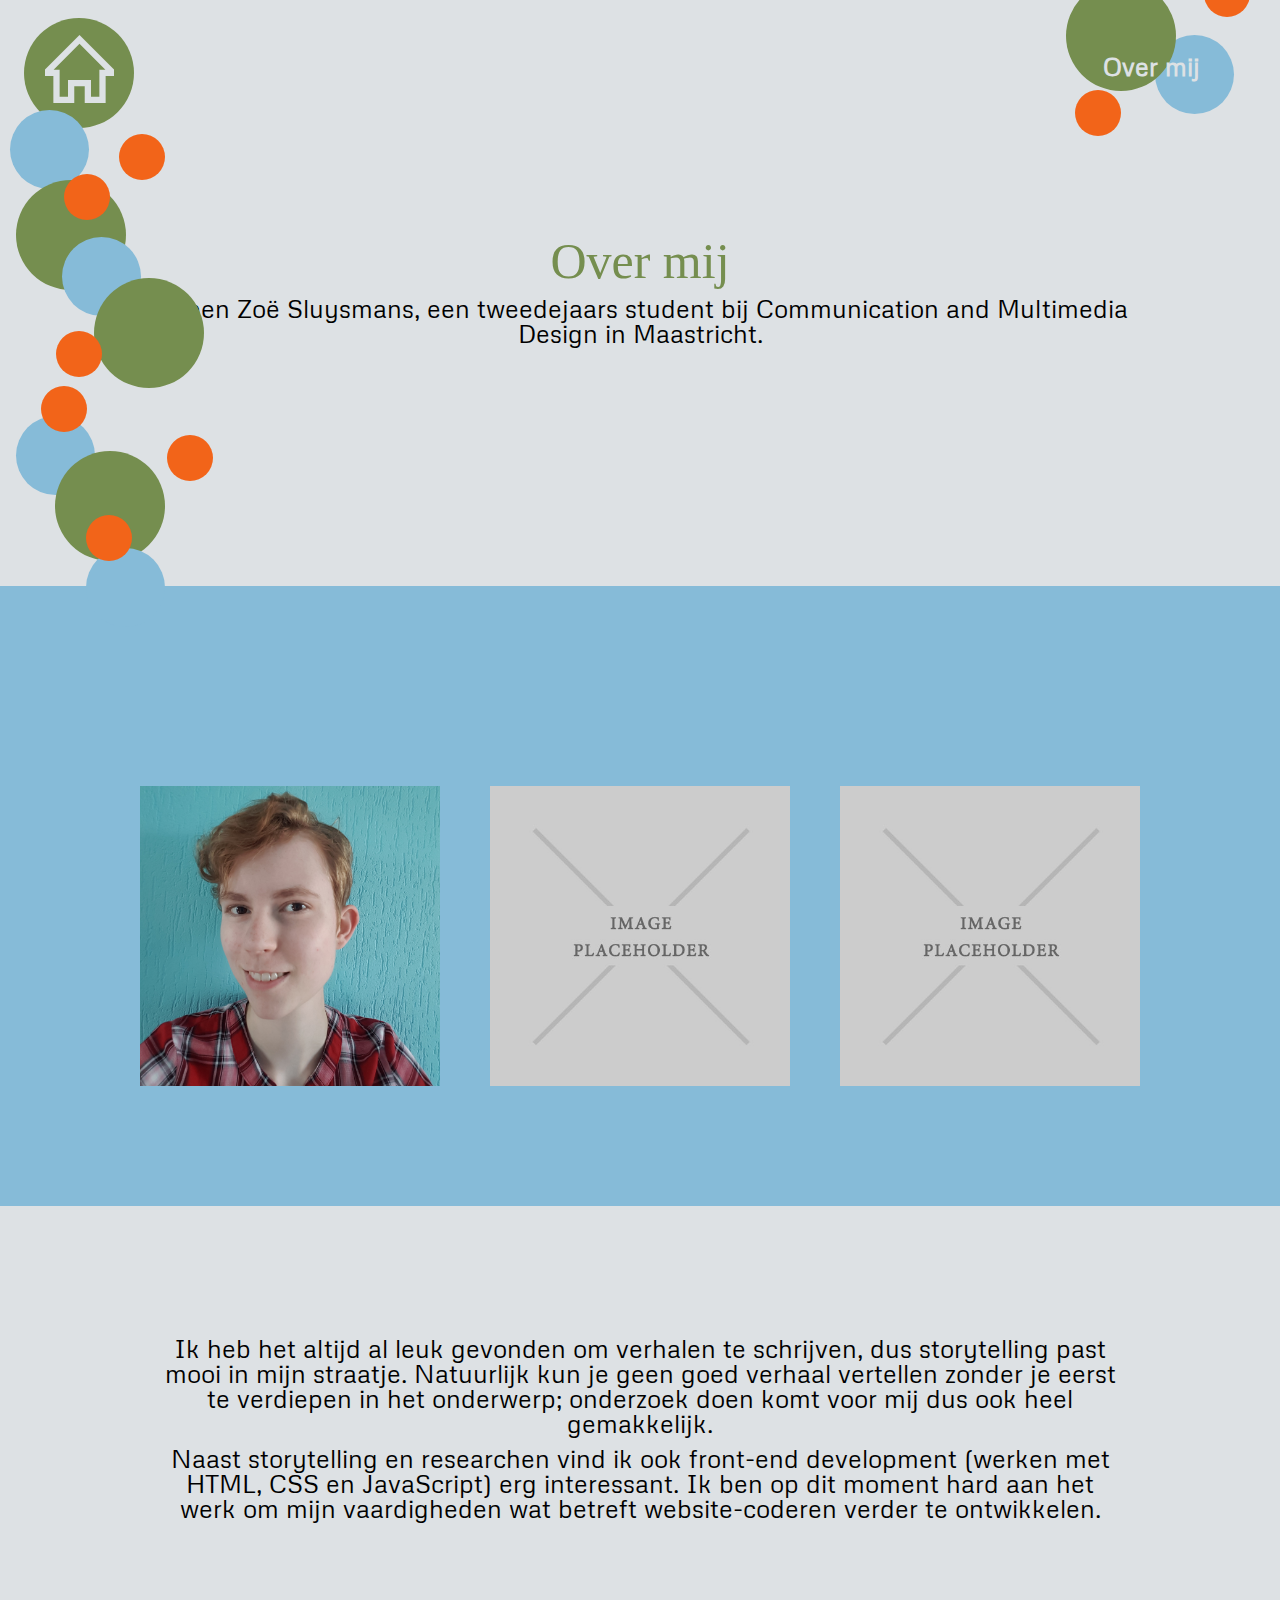
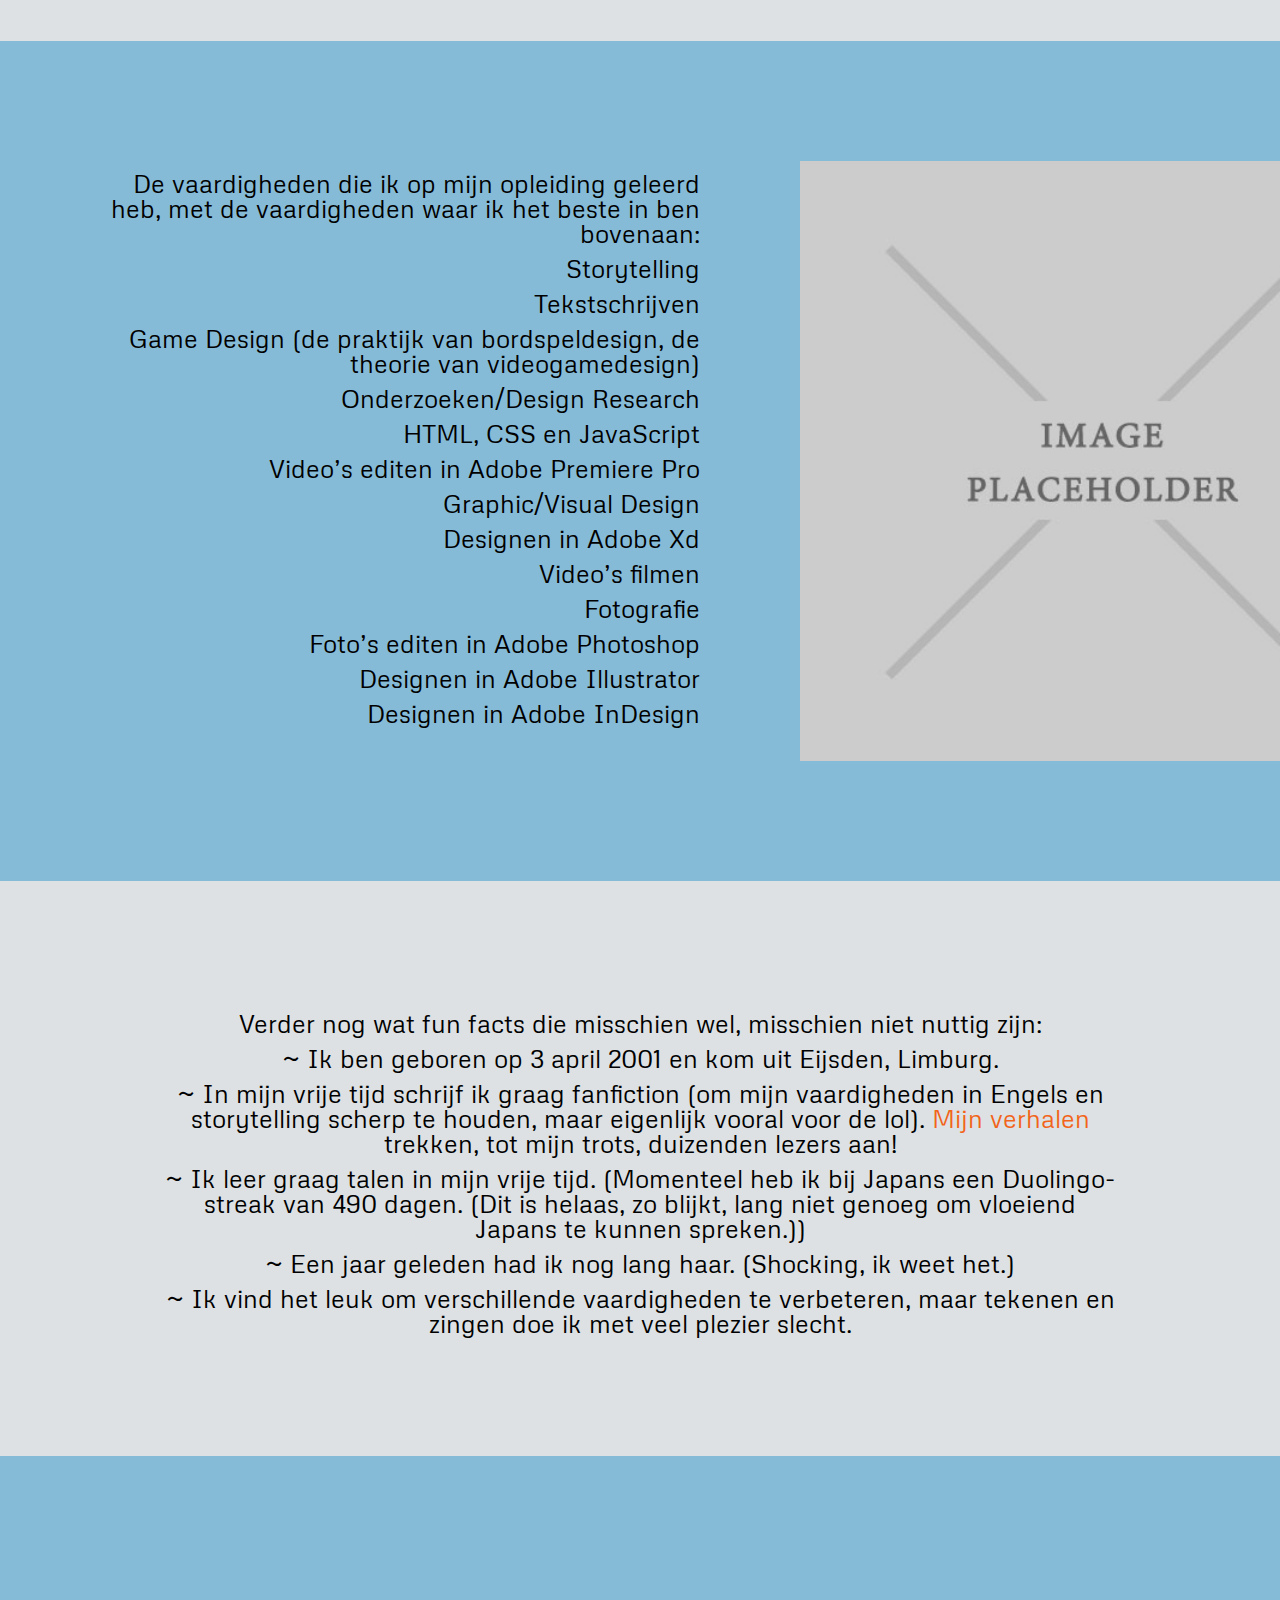
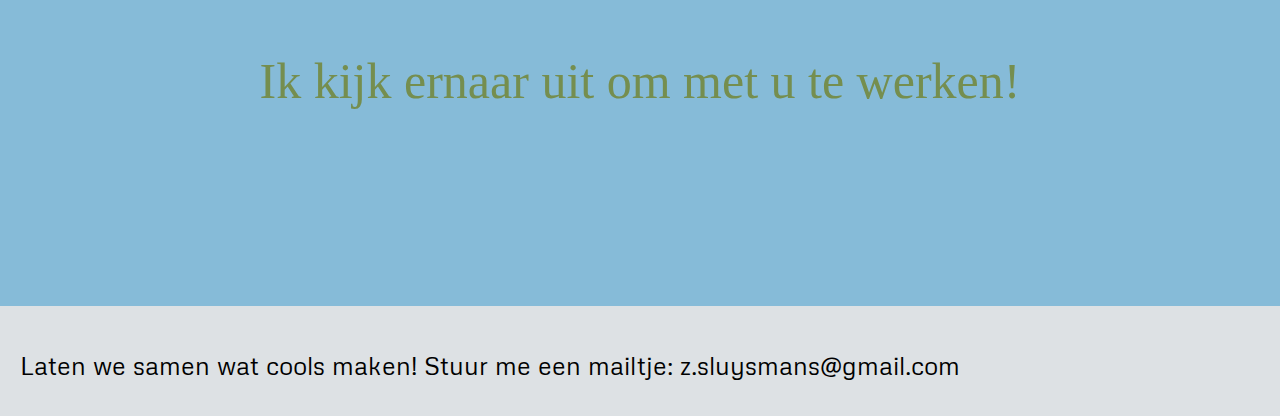
==== over-mij.html @ cb8c8fe4 "Add files via upload" ====
<!DOCTYPE html>
<html lang="en">
<head>
    <meta charset="UTF-8">
    <meta http-equiv="X-UA-Compatible" content="IE=edge">
    <meta name="viewport" content="width=device-width, initial-scale=1.0">
    <title>Over mij</title>
    <link rel="preconnect" href="https://fonts.googleapis.com">
    <link rel="preconnect" href="https://fonts.gstatic.com" crossorigin>
    <link href="https://fonts.googleapis.com/css2?family=Metrophobic&family=Permanent+Marker&family=Varela&display=swap" rel="stylesheet">
    <link rel="stylesheet" href="css/reset.css">
    <link rel="stylesheet" href="css/style.css">
</head>
<body id="over-mij">
    <div id="kleinscherm">
        <div class="text">
            <h1>Welkom bij het portfolio van <span style="color: #F26419">Zoë Sluysmans</span>! Het lijkt erop dat je scherm wat aan de kleine kant is...</h1>
            <p>Hi! Deze website is nog onder constructie - voor nu kun je mijn portfolio <span style="color: #F26419">alleen op een computerscherm</span> bekijken. Ik hoop je te zien op een groter scherm! :)</p>
        </div>
    </div>
    <!-- <div id="overlay"></div> -->
    <header>
        <!-- <span id="headerdot1" class="dot orange-dot"></span>
        <span id="headerdot2" class="dot green-dot"></span>
        <span id="headerdot3" class="dot blue-dot"></span>
        <span id="headerdot4" class="dot orange-dot"></span> -->
        <nav>
            <a href="over-mij.html">
                <img src="img/svg-bubbles-over-mij.svg" alt="bubbles">
                <p>Over mij</p>
            </a>
        </nav>
    </header>
    <main>
        <div id="dots-left">
            <a href="index.html">
                <img class="home-icon" src="img/home-icon.svg">
                <span id="d1" class="dot green-dot"></span>
            </a>
            <span id="d2" class="dot blue-dot"></span>
            <span id="d3" class="dot orange-dot"></span>
            <span id="d4" class="dot orange-dot"></span>
            <span id="d5" class="dot green-dot"></span>
            <span id="d6" class="dot blue-dot"></span>
            <span id="d7" class="dot green-dot"></span>
            <span id="d8" class="dot orange-dot"></span>
            <span id="d9" class="dot orange-dot"></span>
            <span id="d10" class="dot blue-dot"></span>
            <span id="d11" class="dot orange-dot"></span>
            <span id="d12" class="dot green-dot"></span>
            <span id="d13" class="dot orange-dot"></span>
            <span id="d14" class="dot blue-dot"></span>
            <!-- <span id="d15" class="dot green-dot"></span>
            <span id="d16" class="dot orange-dot"></span>
            <span id="d17" class="dot orange-dot"></span>
            <span id="d18" class="dot blue-dot"></span> -->
        </div>
        <div id="blok1" class="blokken lichte-blokken">
            <h1>Over mij</h1>
            <p>Ik ben Zoë Sluysmans, een tweedejaars student bij Communication and Multimedia Design in Maastricht.</p>
        </div>
        <div id="blok2" class="blokken donkere-blokken drie-fotos-blok">
            <div class="drie-fotos-cont">
                <div class="cont">
                    <img src="img/over-mij-portret-1.jpg" alt="een portret van mij in een rode blouse">
                </div>
                <div class="cont">
                    <img src="img/placeholder.jpg">
                </div>
                <div class="cont">
                    <img src="img/placeholder.jpg">
                </div>        
            </div>
        </div>
        <div id="blok3" class="blokken lichte-blokken tekst-blok">
            <p>Ik heb het altijd al leuk gevonden om verhalen te schrijven, dus storytelling past mooi in mijn straatje. Natuurlijk kun je geen goed verhaal vertellen zonder je eerst te verdiepen in het onderwerp; onderzoek doen komt voor mij dus ook heel gemakkelijk. </p>
            <p>Naast storytelling en researchen vind ik ook front-end development (werken met HTML, CSS en JavaScript) erg interessant. Ik ben op dit moment hard aan het werk om mijn vaardigheden wat betreft website-coderen verder te ontwikkelen.</p>
        </div>
        <div id="blok4" class="blokken donkere-blokken tekst-en-foto-blok">
            <div class="tekst-en-foto-cont">
                <div class="cont">
                    <p>De vaardigheden die ik op mijn opleiding geleerd heb, met de vaardigheden waar ik het beste in ben bovenaan:</p>
                    <ul>
                        <li><p>Storytelling</p></li>
                        <li><p>Tekstschrijven</p></li>
                        <li><p>Game Design (de praktijk van bordspeldesign, de theorie van videogamedesign)</p></li>
                        <li><p>Onderzoeken/Design Research</p></li>
                        <li><p>HTML, CSS en JavaScript</p></li>
                        <li><p>Video’s editen in Adobe Premiere Pro</p></li>
                        <li><p>Graphic/Visual Design</p></li>
                        <li><p>Designen in Adobe Xd</p></li>
                        <li><p>Video’s filmen</p></li>
                        <li><p>Fotografie</p></li>
                        <li><p>Foto’s editen in Adobe Photoshop</p></li>
                        <li><p>Designen in Adobe Illustrator</p></li>
                        <li><p>Designen in Adobe InDesign</p></li>
                    </ul>                
                </div>
                <img src="img/placeholder.jpg" alt="krantenknipsel de kou in haar huis">
            </div>
        </div>
        <div id="blok5" class="blokken lichte-blokken tekst-blok lijst-blok">
            <p>Verder nog wat fun facts die misschien wel, misschien niet nuttig zijn:</p>
            <ul>
                <li><p>~ Ik ben geboren op 3 april 2001 en kom uit Eijsden, Limburg.</p></li>
                <li><p>~ In mijn vrije tijd schrijf ik graag fanfiction (om mijn vaardigheden in Engels en storytelling scherp te houden, maar eigenlijk vooral voor de lol). <a href="https://archiveofourown.org/works?utf8=%E2%9C%93&commit=Sort+and+Filter&work_search%5Bsort_column%5D=kudos_count&work_search%5Bother_tag_names%5D=&work_search%5Bexcluded_tag_names%5D=&work_search%5Bcrossover%5D=&work_search%5Bcomplete%5D=&work_search%5Bwords_from%5D=&work_search%5Bwords_to%5D=&work_search%5Bdate_from%5D=&work_search%5Bdate_to%5D=&work_search%5Bquery%5D=&work_search%5Blanguage_id%5D=&user_id=ihopethelightwillshineupon" target="_blank">Mijn verhalen</a> trekken, tot mijn trots, duizenden lezers aan! </p></li>
                <li><p>~ Ik leer graag talen in mijn vrije tijd. (Momenteel heb ik bij Japans een Duolingo-streak van 490 dagen. (Dit is helaas, zo blijkt, lang niet genoeg om vloeiend Japans te kunnen spreken.))</p></li>
                <li><p>~ Een jaar geleden had ik nog lang haar. (Shocking, ik weet het.)</p></li>
                <li><p>~ Ik vind het leuk om verschillende vaardigheden te verbeteren, maar tekenen en zingen doe ik met veel plezier slecht.</p></li>
            </ul>
        </div>
        
        <div id="blok6" class="blokken donkere-blokken">
            <h1>Ik kijk ernaar uit om met u te werken!</h1>
        </div>
    </main>
    <footer class="lichte-blokken">
        <p>Laten we samen wat cools maken! Stuur me een mailtje: z.sluysmans@gmail.com</p>
    </footer>

    <script src="https://ajax.googleapis.com/ajax/libs/jquery/3.5.1/jquery.min.js"></script>
    <script src="js/main.js"></script>

</body>
</html>
---- css/style.css ----
body {
    background-color: #DDE1E4;
}

/* header, main, footer {
    visibility: hidden;
}

#loading-overlay {
    z-index: 6;
    background-color: black;
    height: 100vh;
    width: calc(100vw - 17px);
    overflow: hidden;
} */

h1 {
    font-family: 'Permanent Marker', cursive;
    font-size: 50px;
    color: #758E4F;
}

p {
    /* font-family: 'Varela', sans-serif; */
    font-family: 'Metrophobic', sans-serif;
    font-size: 25px;
    padding-top: 10px;
}

a {
    color: #F26419;
}

#kleinscherm {
    visibility: hidden;
    position: fixed; 
    text-align: center;
}

.dot {
    border-radius: 50%;
    display: inline-block;
    position: absolute;
    animation-name: grapevine;
    animation-duration: 5s;	
	animation-iteration-count: infinite;
    z-index: 2;
}

.dot.green-dot {
    background-color: #758E4F;
    width: 110px;
    height: 110px;
}

.dot.blue-dot {
    background-color: #86BBD8;
    width: 79px;
    height: 79px;
}

.dot.orange-dot {
    background-color: #F26419;
    width: 46px;
    height: 46px;
    z-index: 3;
}

#d1 {
    left: 24px;
    top: 18px;
    animation-delay: 3s;
}

#d2 {
    left: 10px;
    top: 110px;
    z-index: 2;
    animation-delay: 0.05s;
}

#d3 {
    left: 119px;
    top: 134px;
    animation-delay: 4s;
}

#d4 {
    left: 64px;
    top: 174px;
    animation-delay: 7s;
}

#d5 {
    left: 16px;
    top: 180px;
    animation-delay: 5s;
}

#d6 {
    left: 62px;
    top: 237px;
    z-index: 2;
    animation-delay: 1.5s;
}

#d7 {
    left: 94px;
    top: 278px;
    animation-delay: 4.5s;
}

#d8 {
    left: 56px;
    top: 331px;
    animation-delay: 1s;
}

#d9 {
    left: 41px;
    top: 386px;
    animation-delay: 5.5s;
}

#d10 {
    left: 16px;
    top: 416px;
    animation-delay: 7.5s;
}

#d11 {
    left: 167px;
    top: 435px;
    animation-delay: 4.5s;
}

#d12 {
    left: 55px;
    top: 451px;
    animation-delay: 8s;
}

#d13 {
    left: 86px;
    top: 515px;
    animation-delay: 6.5s;
}

#d14 {
    left: 86px;
    top: 548px;
    animation-delay: 7.5s;
}

#d15 {
    left: 16px;
    top: 602px;
    animation-delay: 2s;
}

#d16 {
    left: 95px;
    top: 666px;
    animation-delay: 7s;
}

#d17 {
    left: 143px;
    top: 724px;
    animation-delay: 6s;
}

#d18 {
    left: 24px;
    top: 753px;
    animation-delay: 2.5s;
}

/* header .dot:hover {
    width: 120px;
    height: 120px;
}

#headerdot1 {
    left: calc(100vw - 110px);
    top: -31px;
}

#headerdot2 {
    left: calc(100vw - 250px);
    top: -21px;
}

#headerdot3 {
    left: calc(100vw - 160px);
    top: 33px;
}

#headerdot4 {
    left: calc(100vw - 240px);
    top: 88px;
} */

nav {
    position: relative;
}

nav img {
    float: right;
    margin-top: -29px;
    /* margin-right: 4%; */
    margin-right: 30px;
    clear: both;
}

/* nav img:hover {
    width: 200px;
    height: 179.35px;
} */

nav img:hover {
    /* opacity: 70%; */
    cursor: pointer;
}

nav p {
    position: absolute;
    /* margin-left: 1350px; */
    right: 80px;
    margin-top: 44px;
    font-weight: bold;
    /* text-align: right; */
    color: #DDE1E4;
    cursor: pointer;
}

#blok1 {
    height: calc(100vh - 60px);
    clear: both;
}

.portret-homepage {
    /* width: 350px;
    height: 350px; */
    width: 25%;
    float: left;
    margin-left: 350px;
    margin-top: calc(50vh - 134px);
    transform: translate(-175px, -175px);
}

#homepage #blok1 .blok1-tekst {
    float: left;
    margin-top: 130px;
    width: 100%;
    max-width: 500px;
}

.blokken {
    height: calc(100vh);
    width: 100%;
}

.blokken:not(#blok1) img {
    display: block;
    width: 100%;
    max-width: 1000px;
    margin: 0 auto;
    padding-top: 80px;
}

/* .lichte-blokken {
    background-color: yellowgreen;
} */

.donkere-blokken {
    background-color: #86BBD8;
}

footer {
    /* background-color: #86BBD8; */
    height: 100px;
    line-height: 100px;
    padding-left: 20px;
    clear: both;
}

body:not(#homepage) #d1:hover {
    cursor: pointer;
}

.home-icon {
    position: absolute;
    z-index: 6;
    left: 45px;
    top: 35px;
}

.home-icon:hover {
    cursor: pointer;
}

body:not(#homepage) #blok1, body#over-mij #blok6 {
    height: 450px;
}

body:not(#homepage) #blok1 h1, body#over-mij #blok6 h1 {
    text-align: center;
    padding-top: 100px;
}

body#over-mij #blok6 h1 {
    line-height: 450px;
    padding-top: 0px;
}

body:not(#homepage) #blok1 p {
    text-align: center;
    width: 1000px;
    margin: 0 auto;
}

body#over-mij #blok6 {
    text-align: center;
    margin: 0 auto;
}

.tekst-blok {
    height: auto;
    padding-top: 120px;
    padding-bottom: 120px;
}

.tekst-blok p, .foto-blok p {
    padding-left: 160px;
    padding-right: 160px;
    text-align: center;
}

.pdf-blok iframe {
    display: block;
    margin: 0 auto;
    padding-top: 60px;
}

.drie-fotos-blok {
    height: auto;
    padding-top: 120px;
    padding-bottom: 120px;
}

.drie-fotos-cont {
    margin: 0 auto;
    width: 100%;
    max-width: 1000px;
    height: auto;
    overflow: hidden;
}

.drie-fotos-blok .cont {
    float: left;
    width: 300px;
    padding-right: 50px;
}

.drie-fotos-blok .cont:last-of-type{
    padding-right: 0px;
}

.drie-fotos-blok p {
    text-align: center;
}

.drie-fotos-blok p.niet-bijschrift {
    padding-left: 160px;
    padding-right: 160px;
}

body#de-kou-in-haar-huis .blokken.drie-fotos-blok img {
    height: 300px;
    width: 300px;
}

.tekst-en-foto-blok {
    height: auto;
    overflow: hidden;
    padding-top: 120px;
    padding-bottom: 120px;
    width: 100%;
}

.tekst-en-foto-blok p {
    text-align: right;
}

body#de-kou-in-haar-huis .blokken.tekst-en-foto-blok .cont, body#history-heroes .blokken.tekst-en-foto-blok .cont, body#over-mij .blokken.tekst-en-foto-blok .cont {
    float: left;
    padding-left: 100px;
    width: 600px;
}

body#de-kou-in-haar-huis .blokken.tekst-en-foto-blok .cont, body#history-heroes .blokken.tekst-en-foto-blok .cont {
    padding-top: 100px;
}

.tekst-en-foto-cont {
    width: 1500px;
    margin: 0 auto;
    clear: both;
    height: 100%;
    overflow: hidden;
}

body#de-kou-in-haar-huis .blokken.tekst-en-foto-blok img, body#history-heroes .blokken.tekst-en-foto-blok img, body#over-mij .blokken.tekst-en-foto-blok img {
    width: 600px;
    float: right;
    padding-top: 0px;
    padding-right: 100px;
}

.foto-blok {
    height: auto;
    overflow: hidden;
    padding-top: 120px;
    padding-bottom: 120px;
}

body#clevercode #blok4 p {
    text-align: center;
}


/* ANIMATIE DOTS AAN DE ZIJKANT */
/* @keyframes grapevine {
	0%  {opacity: 0;}
	100% {opacity: 100;}
} */

@media all and (max-width: 1151px){
    header, main, footer {
      visibility: hidden;
    }

    body {
        overflow: hidden;
    }
  
    #kleinscherm {
      position: fixed;
      visibility: visible;
      padding-left: 10%;
      padding-right: 10%;
      display: block;
      margin: 0 auto;
      margin-top: 30px;
    }
  
    #kleinscherm h1 {
      font-size: 45px;
    }
  
}

@media all and (max-width: 600px){
    #kleinscherm h1 {
      font-size: 30px;
    }
}
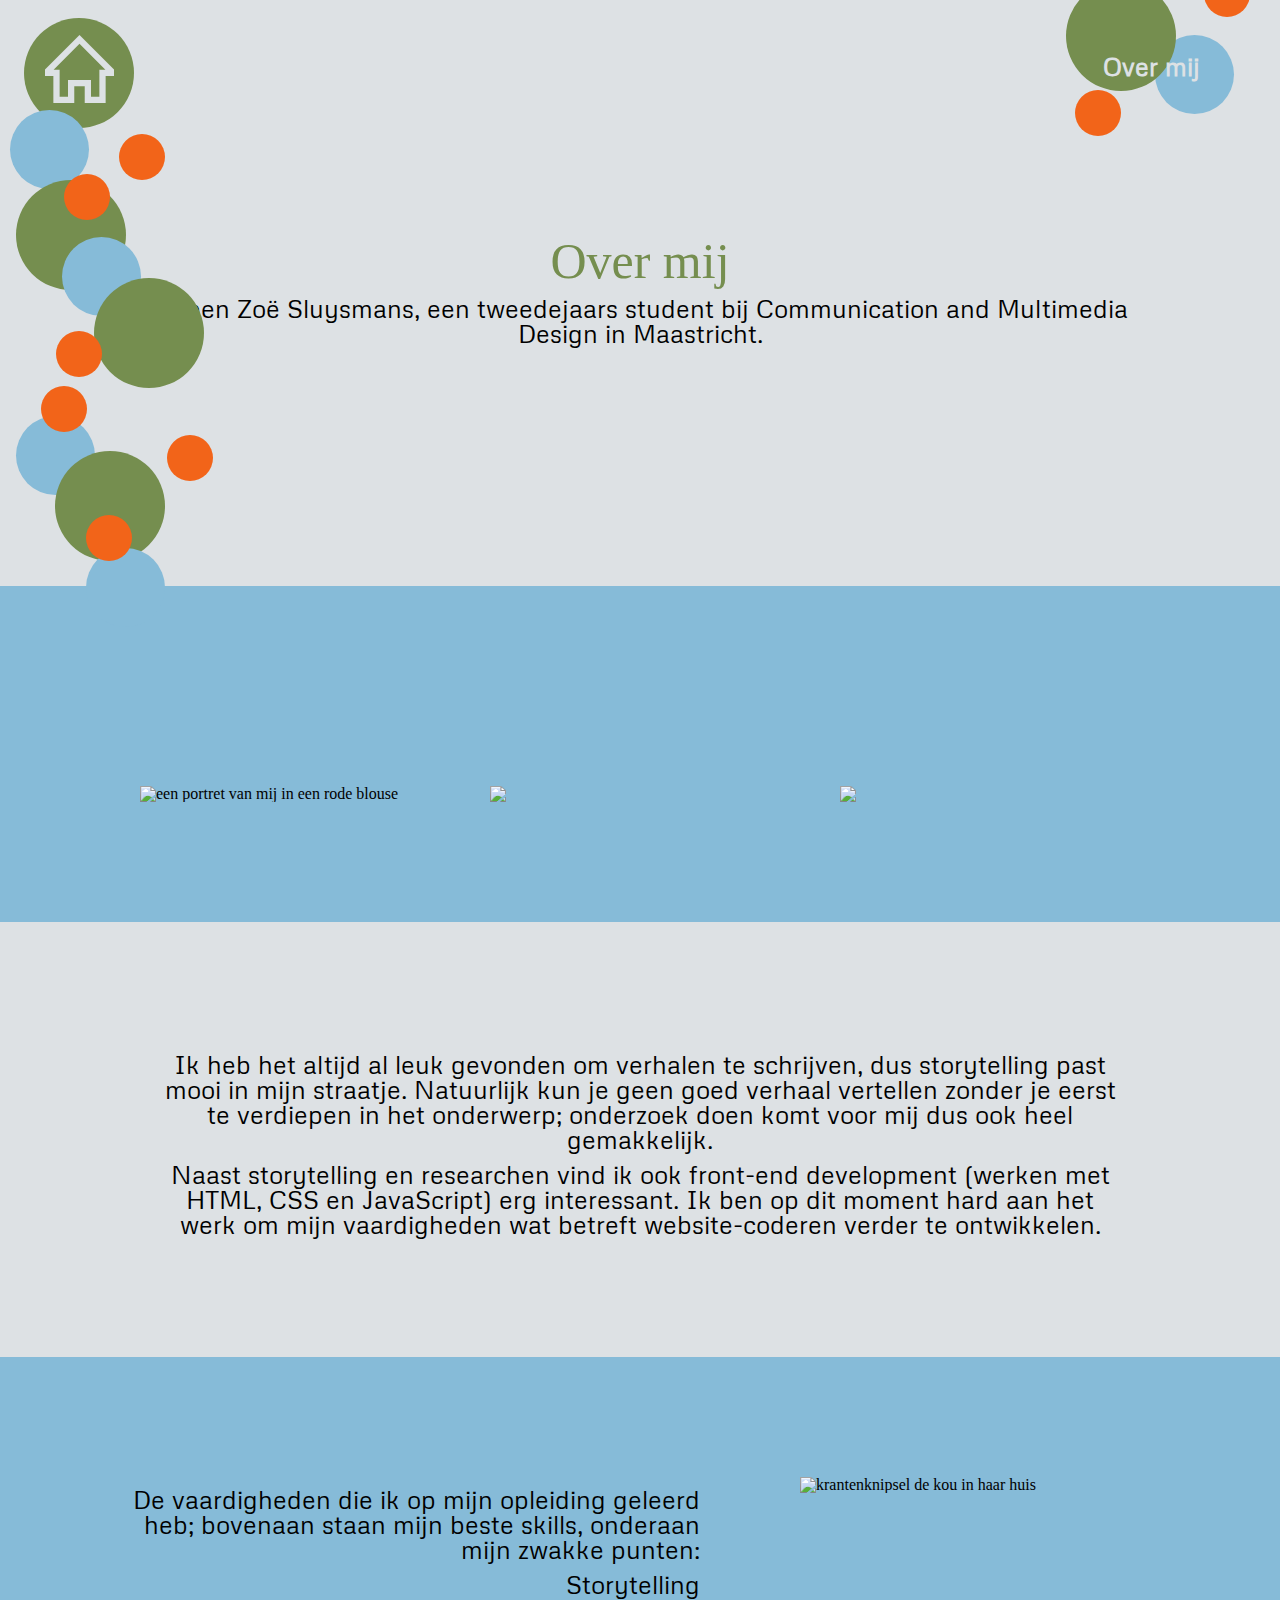
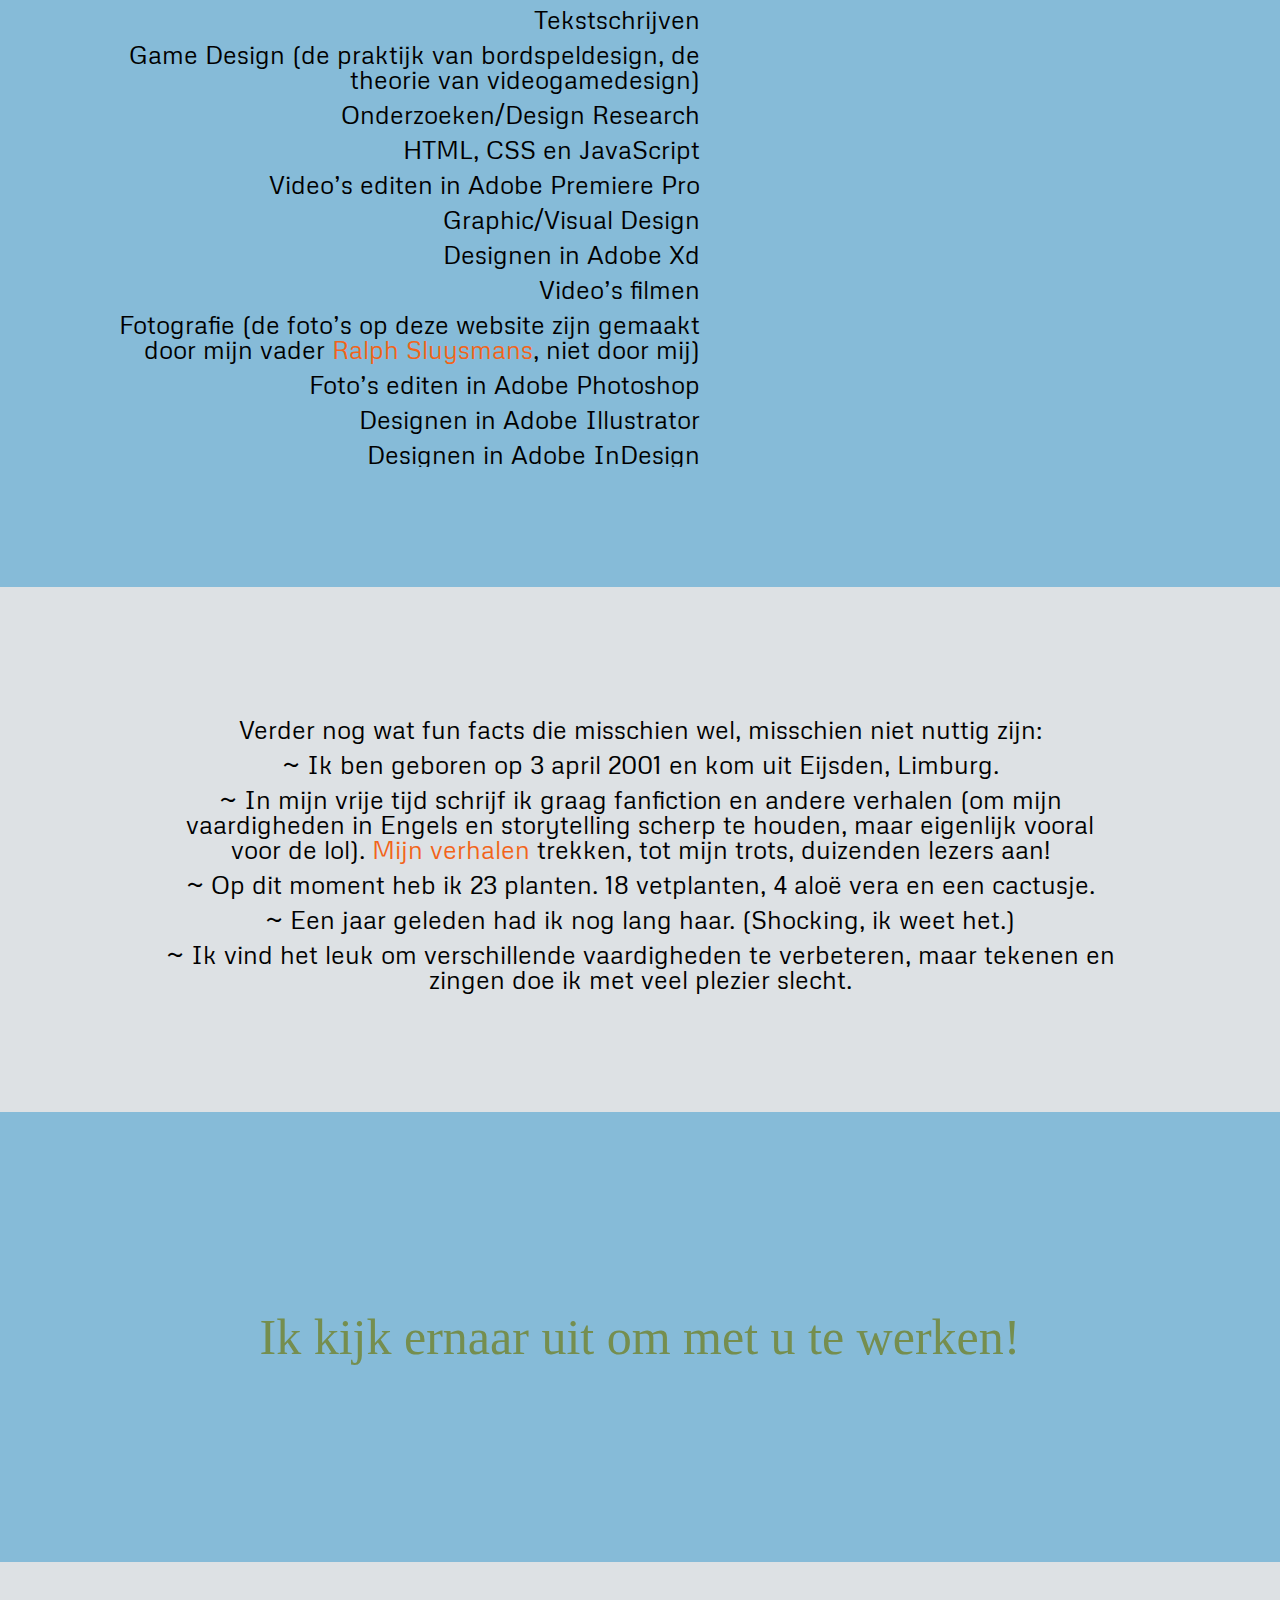
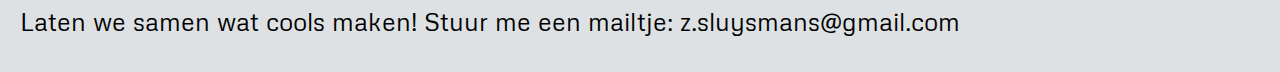
==== commit 397b98fa: "Add files via upload" ====
--- a/over-mij.html
+++ b/over-mij.html
@@ -65,10 +65,10 @@
                     <img src="img/over-mij-portret-1.jpg" alt="een portret van mij in een rode blouse">
                 </div>
                 <div class="cont">
-                    <img src="img/placeholder.jpg">
+                    <img src="img/over-mij-portret-2.jpg">
                 </div>
                 <div class="cont">
-                    <img src="img/placeholder.jpg">
+                    <img src="img/over-mij-portret-3.jpg">
                 </div>        
             </div>
         </div>
@@ -79,7 +79,7 @@
         <div id="blok4" class="blokken donkere-blokken tekst-en-foto-blok">
             <div class="tekst-en-foto-cont">
                 <div class="cont">
-                    <p>De vaardigheden die ik op mijn opleiding geleerd heb, met de vaardigheden waar ik het beste in ben bovenaan:</p>
+                    <p>De vaardigheden die ik op mijn opleiding geleerd heb; bovenaan staan mijn beste skills, onderaan mijn zwakke punten:</p>
                     <ul>
                         <li><p>Storytelling</p></li>
                         <li><p>Tekstschrijven</p></li>
@@ -90,21 +90,21 @@
                         <li><p>Graphic/Visual Design</p></li>
                         <li><p>Designen in Adobe Xd</p></li>
                         <li><p>Video’s filmen</p></li>
-                        <li><p>Fotografie</p></li>
+                        <li><p>Fotografie (de foto’s op deze website zijn gemaakt door mijn vader <a href="http://www.sluysmansfotografie.nl/" target="_blank">Ralph Sluysmans</a>, niet door mij)</p></li>
                         <li><p>Foto’s editen in Adobe Photoshop</p></li>
                         <li><p>Designen in Adobe Illustrator</p></li>
                         <li><p>Designen in Adobe InDesign</p></li>
                     </ul>                
                 </div>
-                <img src="img/placeholder.jpg" alt="krantenknipsel de kou in haar huis">
+                <img src="img/over-mij-vaardigheden.jpg" alt="krantenknipsel de kou in haar huis">
             </div>
         </div>
         <div id="blok5" class="blokken lichte-blokken tekst-blok lijst-blok">
             <p>Verder nog wat fun facts die misschien wel, misschien niet nuttig zijn:</p>
             <ul>
                 <li><p>~ Ik ben geboren op 3 april 2001 en kom uit Eijsden, Limburg.</p></li>
-                <li><p>~ In mijn vrije tijd schrijf ik graag fanfiction (om mijn vaardigheden in Engels en storytelling scherp te houden, maar eigenlijk vooral voor de lol). <a href="https://archiveofourown.org/works?utf8=%E2%9C%93&commit=Sort+and+Filter&work_search%5Bsort_column%5D=kudos_count&work_search%5Bother_tag_names%5D=&work_search%5Bexcluded_tag_names%5D=&work_search%5Bcrossover%5D=&work_search%5Bcomplete%5D=&work_search%5Bwords_from%5D=&work_search%5Bwords_to%5D=&work_search%5Bdate_from%5D=&work_search%5Bdate_to%5D=&work_search%5Bquery%5D=&work_search%5Blanguage_id%5D=&user_id=ihopethelightwillshineupon" target="_blank">Mijn verhalen</a> trekken, tot mijn trots, duizenden lezers aan! </p></li>
-                <li><p>~ Ik leer graag talen in mijn vrije tijd. (Momenteel heb ik bij Japans een Duolingo-streak van 490 dagen. (Dit is helaas, zo blijkt, lang niet genoeg om vloeiend Japans te kunnen spreken.))</p></li>
+                <li><p>~ In mijn vrije tijd schrijf ik graag fanfiction en andere verhalen (om mijn vaardigheden in Engels en storytelling scherp te houden, maar eigenlijk vooral voor de lol). <a href="https://archiveofourown.org/works?utf8=%E2%9C%93&commit=Sort+and+Filter&work_search%5Bsort_column%5D=kudos_count&work_search%5Bother_tag_names%5D=&work_search%5Bexcluded_tag_names%5D=&work_search%5Bcrossover%5D=&work_search%5Bcomplete%5D=&work_search%5Bwords_from%5D=&work_search%5Bwords_to%5D=&work_search%5Bdate_from%5D=&work_search%5Bdate_to%5D=&work_search%5Bquery%5D=&work_search%5Blanguage_id%5D=&user_id=ihopethelightwillshineupon" target="_blank">Mijn verhalen</a> trekken, tot mijn trots, duizenden lezers aan! </p></li>
+                <li><p>~ Op dit moment heb ik 23 planten. 18 vetplanten, 4 aloë vera en een cactusje.</p></li>
                 <li><p>~ Een jaar geleden had ik nog lang haar. (Shocking, ik weet het.)</p></li>
                 <li><p>~ Ik vind het leuk om verschillende vaardigheden te verbeteren, maar tekenen en zingen doe ik met veel plezier slecht.</p></li>
             </ul>
--- a/css/style.css
+++ b/css/style.css
@@ -31,10 +31,14 @@
     color: #F26419;
 }
 
+a:hover {
+    text-decoration: underline;
+}
+
 #kleinscherm {
     visibility: hidden;
     position: fixed; 
-    text-align: center;
+    text-align: center; 
 }
 
 .dot {
@@ -44,7 +48,7 @@
     animation-name: grapevine;
     animation-duration: 5s;	
 	animation-iteration-count: infinite;
-    z-index: 2;
+    z-index: 2; 
 }
 
 .dot.green-dot {
